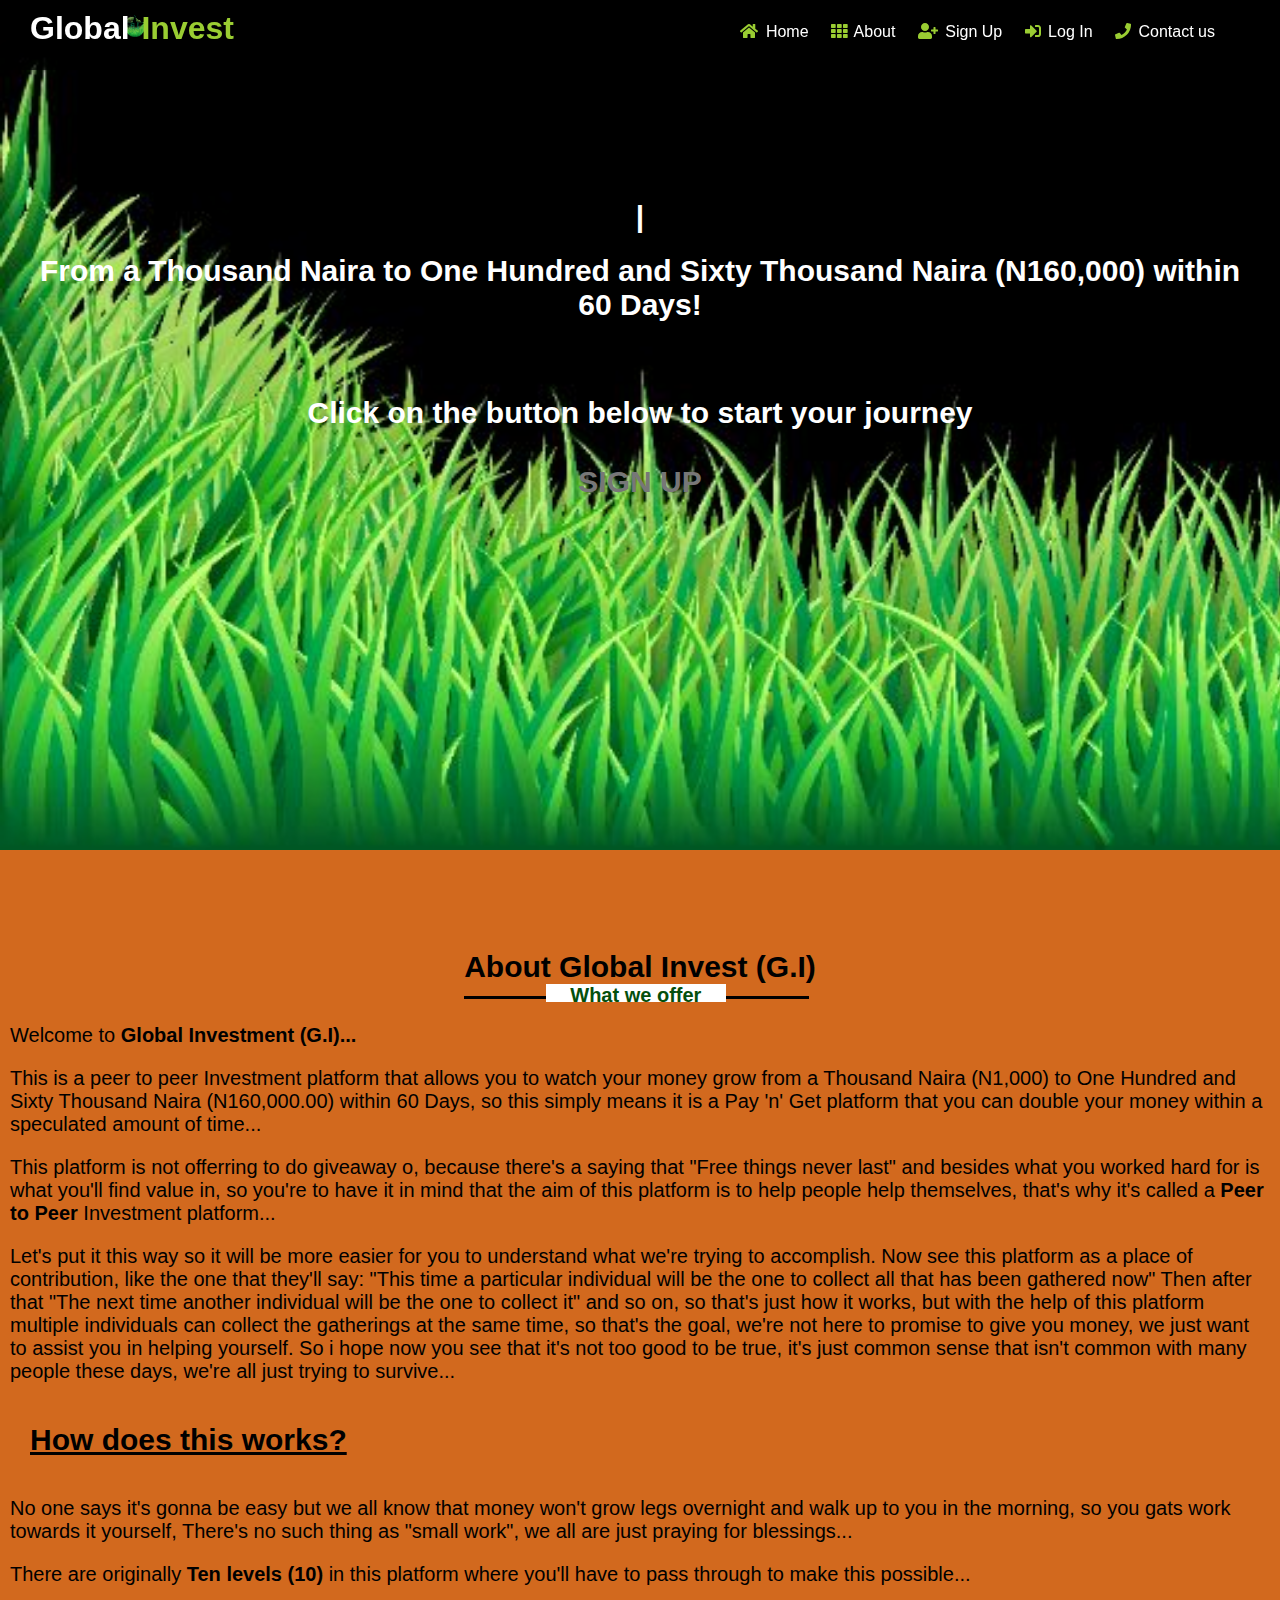
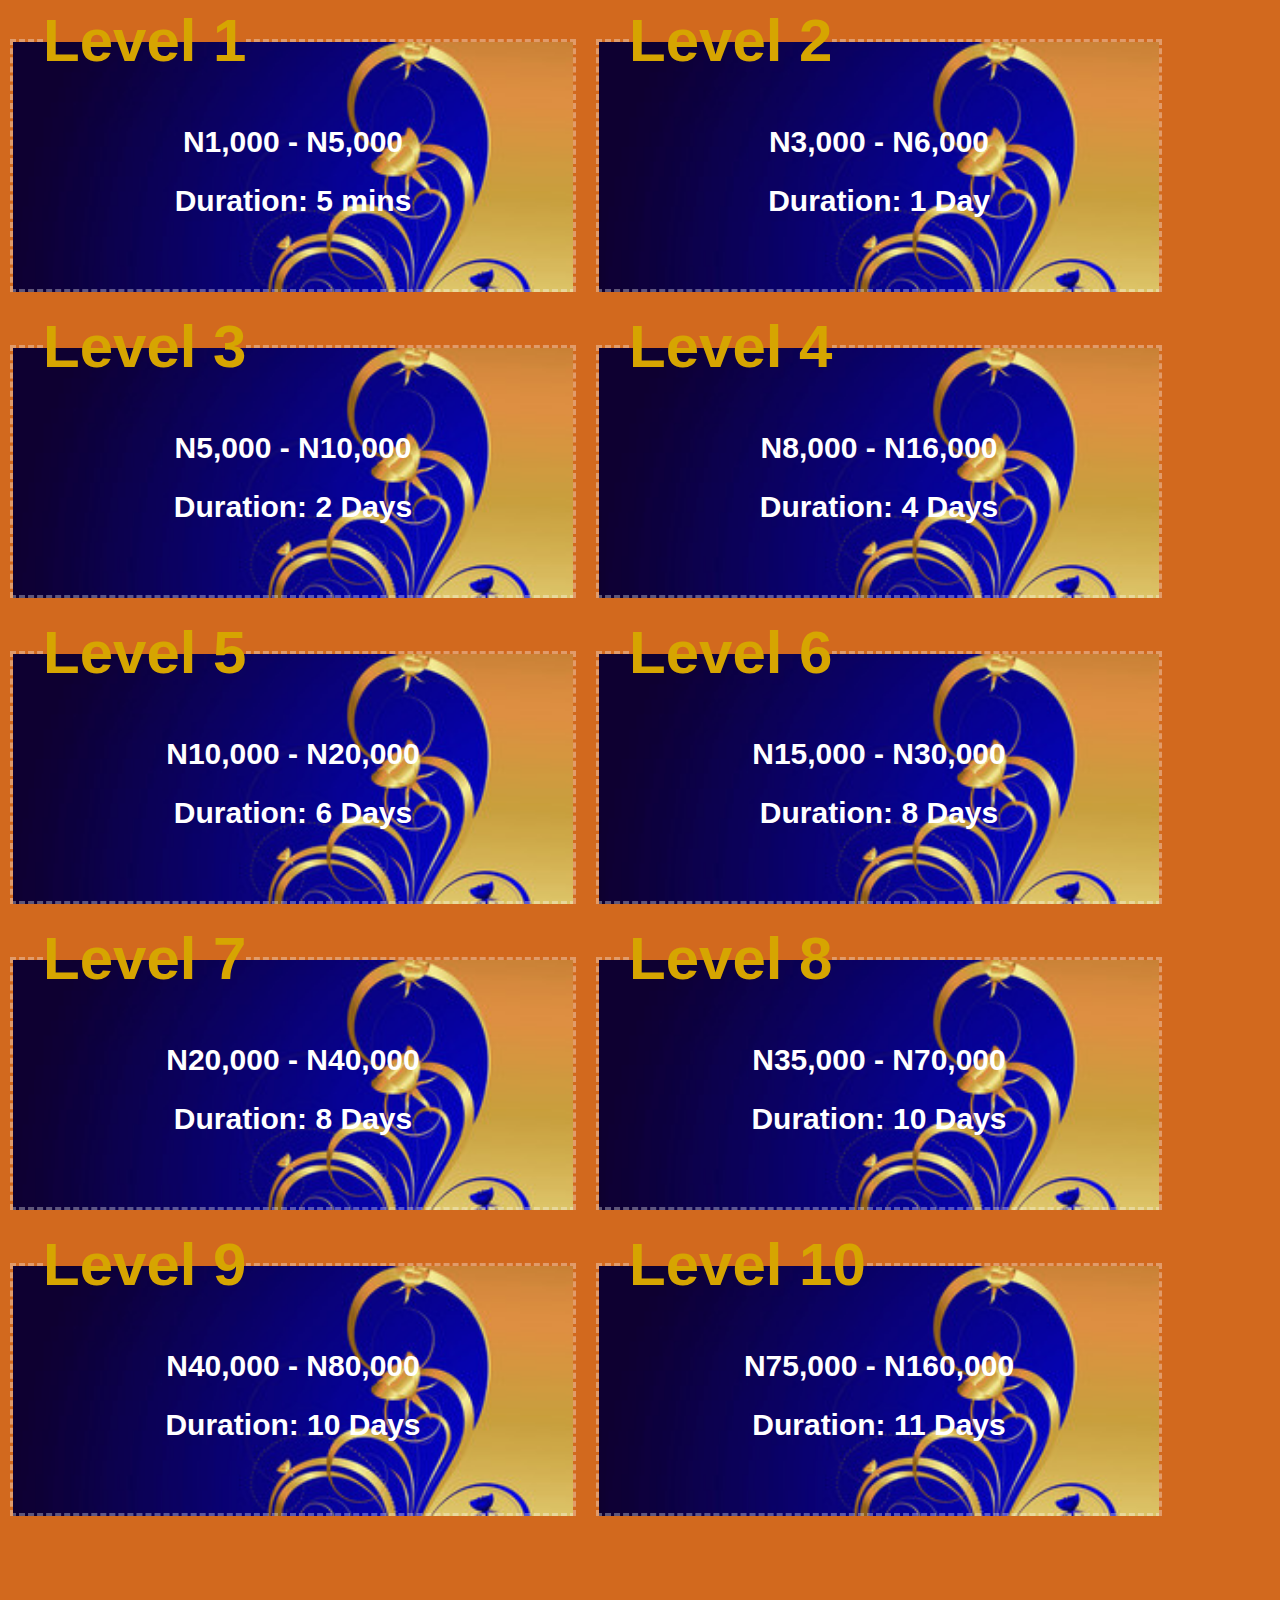
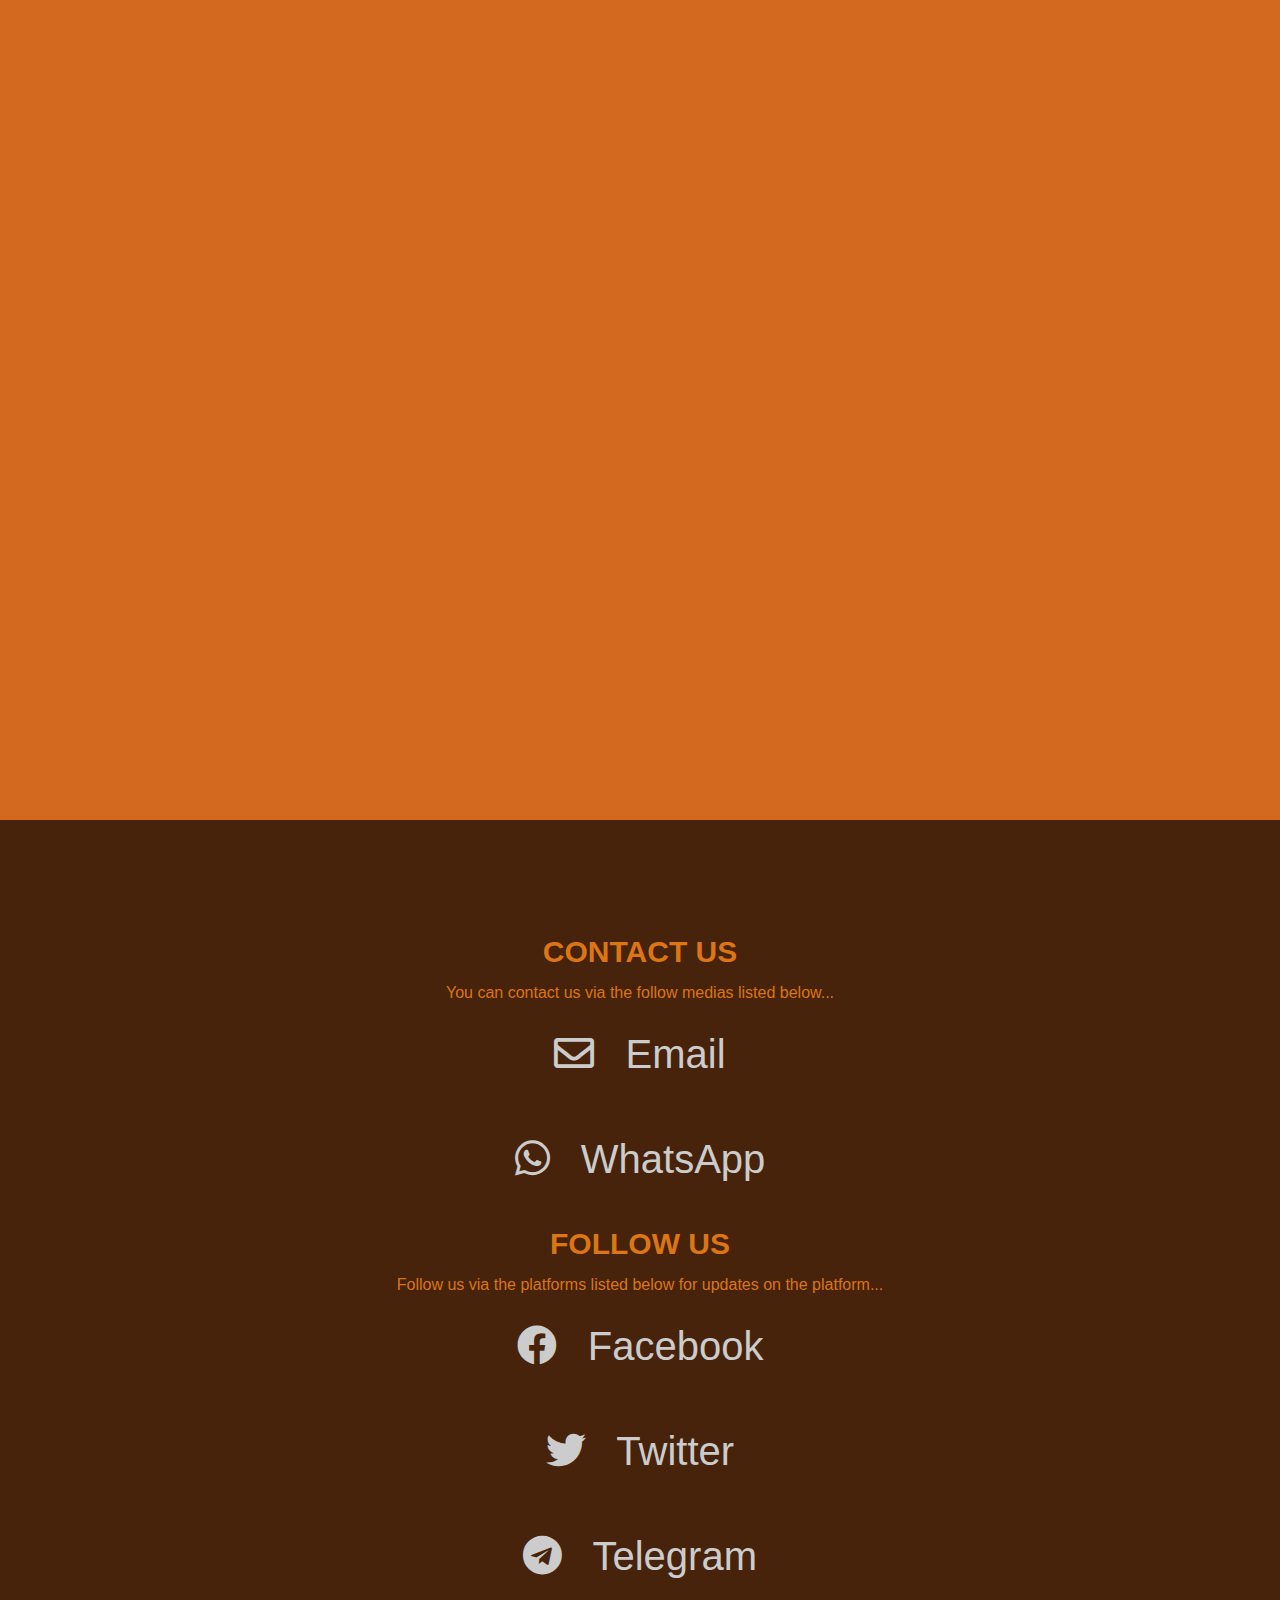
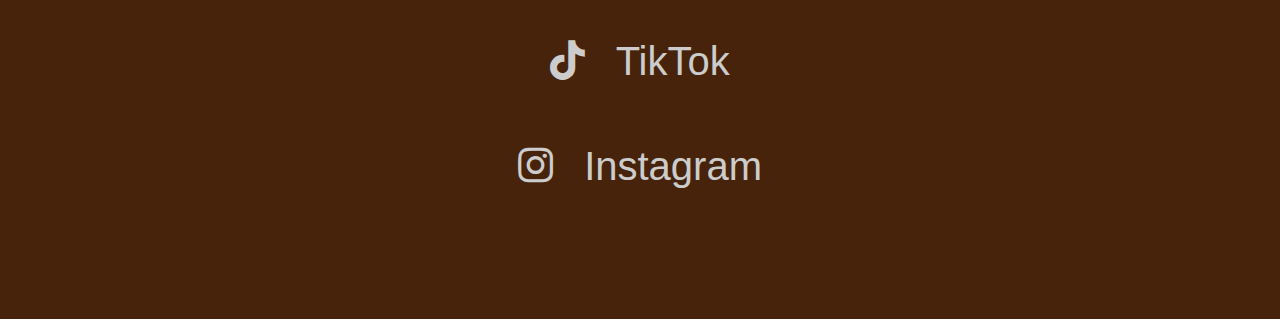
==== HTML/index.htm @ 29e41bbc "Global" ====
<!DOCTYPE html>
<html lang="en">

<head>
    <meta charset="UTF-8">
    <meta name="viewport" content="width=device-width, initial-scale=1.0">
    <meta http-equiv="X-UA-Compatible" content="ie=edge">
    <title>Home</title>
    <link rel="stylesheet" href="../CSS/index.css">
    <link rel="stylesheet" href="../CSS/fontawesome-free-5.15.4-web/css/all.min.css">
    <link rel="icon" href="../Images/G.I">
    <script src="../Scripts/JS/jquery-3.5.1.min.js"></script>
    <script src="../Scripts/JS/typed.min.js"></script>
</head>

<body>
    <header>
        <div id="b">
            <span class="fa fa-bars" id="hom" title="Navigations"></span>
            <nav class="links" id="aft">
                <a href="#home" title="Home">
                    <span class="fa fa-home"></span> Home</a>
                <a href="#about" title="About us">
                    <span class="fa fa-th"></span> About</a>
                <a href="#" title="Create an Account" class="psignUp" onclick="signUp()">
                    <span class="fa fa-user-plus"></span> Sign Up</a>
                <a href="#" title="Already have an Account?" onclick="signIn()">
                    <span class="fa fa-sign-in-alt"></span> Log In</a>
                <a href="#contact" title="Contact us">
                    <span class="fa fa-phone"></span> Contact us</a>
            </nav>
        </div>
        <div id="div">
            <img src="../Images/G.I" alt="g.i" width="20px" id="logo">
            <h1> Global
                <span>Invest</span>
            </h1>
            <!-- <span class="fa fa-list" id="home"></span> -->
            <nav class="b">
                <a href="#home" title="Home">
                    <span class="fa fa-home"></span> Home</a>
                <a href="#about" title="About us">
                    <span class="fa fa-th"></span> About</a>
                <a href="#" title="Create an Account" class="psignUp" onclick="signUp()">
                    <span class="fa fa-user-plus"></span> Sign Up</a>
                <a href="#" title="Already have an Account?" onclick="signIn()">
                    <span class="fa fa-sign-in-alt"></span> Log In</a>
                <a href="#contact" title="Contact us">
                    <span class="fa fa-phone"></span> Contact us</a>
            </nav>
        </div>
    </header>
    <div id="accounts">
        <div class="signUp">
            <div class="closeb">
                <span class="fa fa-times" onclick="cPopUp()"></span>
            </div>
            <form action="profilePage.htm">
                <fieldset>
                    <legend>Create an Account</legend>
                    <label for="fname">First Name:
                        <input type="text" placeholder="Input firstname here..." required>
                    </label>
                    <label for="mname">Middle Name:
                        <input type="text" placeholder="Input middle here...">
                    </label>
                    <label for="fname">Last Name:
                        <input type="text" placeholder="Input lastname here..." required>
                    </label>
                    <label for="number">Phone Number:
                        <input type="number" placeholder="Input phone No here..." required>
                    </label>
                    <label for="email">Email Address:
                        <input type="email" placeholder="Enter Email here..." required>
                    </label>
                    <label for="ref">Referral code:
                        <input type="text" placeholder="Enter referal code here...">
                    </label>
                    <label for="uname">Username:
                        <input type="text" placeholder="Input prefered username here..." required>
                    </label>
                    <label for="pass">Password:
                        <input type="password" placeholder="Input a unique password here..." required>
                    </label>
                    <label for="cpass">Confirm Password:
                        <input type="password" placeholder="Confirm your unique password here..." required>
                    </label>
                    <label for="submit">
                        <input type="submit" value="Sign Up" class="sign">
                    </label>
                    <p>Already have an Account?
                        <a href="#" onclick="signIn()">Sign In</a>
                    </p>
                </fieldset>
            </form>
        </div>
        <div class="signIn">
            <div class="closeb">
                <span class="fa fa-times" onclick="cPopUp()"></span>
            </div>
            <form action="profilePage.htm">
                <fieldset>
                    <legend>Sign In</legend>
                    <label for="uname">Username:
                        <input type="text" placeholder="Input your username here..." required>
                    </label>
                    <label for="pass">Password:
                        <input type="password" placeholder="Input your password here..." required>
                    </label>
                    <input type="submit" value="Sign In" class="sign">
                    </label>
                    <p>
                        <a href="#" id="fPW">Forgotten Password?</a>
                    </p>
                    <p>Don't have an Account?
                        <a href="#" onclick="signUp()">Sign Up</a>
                    </p>
                </fieldset>
            </form>
        </div>
    </div>
    <section id="home">
        <h1 class="typ"></h1>
        <p>From a Thousand Naira to One Hundred and Sixty Thousand Naira (N160,000) within 60 Days!</p>
        <br>

        <p>Click on the button below to start your journey</p>
        <a href="#" id="hSignUp" class="hSignUp-white hSignUp-animation psignUp" onclick="signUp()">Sign Up</a>
    </section>
    <section id="about">
        <h1 id="fh1">About Global Invest (G.I)</h1>
        <p>Welcome to
            <b>Global Investment (G.I)...</b>
        </p>
        <p>This is a peer to peer Investment platform that allows you to watch your money grow from a Thousand Naira (N1,000)
            to One Hundred and Sixty Thousand Naira (N160,000.00) within 60 Days, so this simply means it is a Pay 'n' Get
            platform that you can double your money within a speculated amount of time...</p>
        <p>This platform is not offerring to do giveaway o, because there's a saying that "Free things never last" and besides
            what you worked hard for is what you'll find value in, so you're to have it in mind that the aim of this platform
            is to help people help themselves, that's why it's called a
            <b>Peer to Peer</b> Investment platform...</p>
        <p>Let's put it this way so it will be more easier for you to understand what we're trying to accomplish. Now see this
            platform as a place of contribution, like the one that they'll say: "This time a particular individual will be
            the one to collect all that has been gathered now" Then after that "The next time another individual will be
            the one to collect it" and so on, so that's just how it works, but with the help of this platform multiple individuals
            can collect the gatherings at the same time, so that's the goal, we're not here to promise to give you money,
            we just want to assist you in helping yourself. So i hope now you see that it's not too good to be true, it's just common
            sense that isn't common with many people these days, we're all just trying to survive...</p>
        <h2 id="fh2">How does this works?</h2>
        <p>No one says it's gonna be easy but we all know that money won't grow legs overnight and walk up to you in the morning,
            so you gats work towards it yourself, There's no such thing as "small work", we all are just praying for blessings...</p>
        <p>There are originally
            <b>Ten levels (10)</b> in this platform where you'll have to pass through to make this possible...</p>
        <div id="levels">
            <fieldset>
                <legend>
                    <h1>Level 1</h1>
                </legend>
                <p>N1,000 - N5,000</p>
                <p>Duration: 5 mins</p>
            </fieldset>
            <fieldset>
                <legend>
                    <h1>Level 2</h1>
                </legend>
                <p>N3,000 - N6,000</p>
                <p>Duration: 1 Day</p>
            </fieldset>
            <fieldset>
                <legend>
                    <h1>Level 3</h1>
                </legend>
                <p>N5,000 - N10,000</p>
                <p>Duration: 2 Days</p>
            </fieldset>
            <fieldset>
                <legend>
                    <h1>Level 4</h1>
                </legend>
                <p>N8,000 - N16,000</p>
                <p>Duration: 4 Days</p>
            </fieldset>
            <fieldset>
                <legend>
                    <h1>Level 5</h1>
                </legend>
                <p>N10,000 - N20,000</p>
                <p>Duration: 6 Days</p>
            </fieldset>
            <fieldset>
                <legend>
                    <h1>Level 6</h1>
                </legend>
                <p>N15,000 - N30,000</p>
                <p>Duration: 8 Days</p>
            </fieldset>
            <fieldset>
                <legend>
                    <h1>Level 7</h1>
                </legend>
                <p>N20,000 - N40,000</p>
                <p>Duration: 8 Days</p>
            </fieldset>
            <fieldset>
                <legend>
                    <h1>Level 8</h1>
                </legend>
                <p>N35,000 - N70,000</p>
                <p>Duration: 10 Days</p>
            </fieldset>
            <fieldset>
                <legend>
                    <h1>Level 9</h1>
                </legend>
                <p>N40,000 - N80,000</p>
                <p>Duration: 10 Days</p>
            </fieldset>
            <fieldset>
                <legend>
                    <h1>Level 10</h1>
                </legend>
                <p>N75,000 - N160,000</p>
                <p>Duration: 11 Days</p>
            </fieldset>
        </div>
    </section>
    <section class="contact" id="contact">
        <h1>Contact Us</h1>
        <p>You can contact us via the follow medias listed below...</p>
        <nav id="contacts">
            <div>

                <a href="#">
                    <i class="far fa-envelope"></i>
                    Email
                </a>

            </div>
            <div>

                <a href="#">
                    <i class="fab fa-whatsapp"></i>
                    WhatsApp
                </a>

            </div>
            <h1>Follow Us</h1>
            <p>Follow us via the platforms listed below for updates on the platform...</p>
            <div>

                <a href="#">
                    <i class="fab fa-facebook"></i>
                    Facebook
                </a>

            </div>
            <div>

                <a href="#">
                    <i class="fab fa-twitter"></i>
                    Twitter
                </a>

            </div>
            <div>

                <a href="#">
                    <i class="fab fa-telegram"></i>
                    Telegram
                </a>

            </div>
            <div>

                <a href="#">
                    <i class="fab fa-tiktok"></i>
                    TikTok
                </a>

            </div>
            <div>

                <a href="#">
                    <i class="fab fa-instagram"></i>
                    Instagram
                </a>

            </div>
        </nav>
    </section>


    <section id="forgottenPass" class="close">

        <div id="fTopPart">
            <aside>
                <p id="bckforgottenPass">
                    <span class="fas fa-chevron-left"></span> Forgotten Password
                </p>
            </aside>
            <h1>Find your Account</h1>
            <div>
                <form action="#">
                    <div id="numPart">
                        <p>Enter your phone number</p>
                        <div>
                            <input type="number" placeholder="Enter phone No:..." required>
                        </div>
                    </div>
                    <div id="emailPart">
                        <p>Enter your Email Address</p>
                        <div>
                            <input type="email" placeholder="Enter Email Address:..." required>
                        </div>
                    </div>
                    <div>
                        <input type="submit" value="Search" id="srchAccount">
                    </div>
                    <div class="slinks" id="byEmail">
                        <a href="#" id="sbyEmail">Search by your Email instead</a>
                    </div>
                    <div class="slinks" id="byNumber">
                        <a href="#" id="sbyPhone">Search by phone number</a>
                    </div>
                </form>
            </div>
        </div>
    </section>




    <script src="../Scripts/JS/index.js"></script>
    <script src="../Scripts/JS/typ.js" defer></script>

</body>

</html>
---- CSS/index.css ----
/* Global Section */

* {
    margin: 0;
    padding: 0;
    font-family: sans-serif;
}

html {
    scroll-behavior: smooth;
}

body {
    background-color: chocolate;
}

section {
    padding: 100px 0;
    width: 100%;
    flex-wrap: wrap;
}

a {
    color: #ccc;
}

/* header Section */

header {
    display: flex;
    width: 100%;
    height: 50px;
    background-color: #000000aa;
    position: fixed;
    padding: 10px 20px;
    color: white;
    z-index: 999;
}

header h1 {
    left: 30px;
    position: absolute;
    font-family: sans-serif;
}

header span {
    color: yellowgreen;
    padding: 3px;
}

.b {
    position: absolute;
    right: 90px;
    top: 20px;
}

header a {
    text-decoration: none;
    color: white;
    margin-right: 15px;
}

header a:hover {
    color: #e85608;
}

header a:hover span {
    color: #e85608;
}

#logo {
    position: absolute;
    left: 125px;
    top: 15px;
}

#hom {
    font-size: 30px;
    margin: 8px;
    right: 56px;
    position: absolute;
    color: blanchedalmond;
    top: 7px;
    padding: 5px;
    border-radius: 5px;
    transition: all 0.5s ease-in-out;
}

#hom:hover {
    background: #058c10;
    cursor: pointer;
}

.links {
    display: none;
    width: 100%;
    height: 100%;
    position: fixed;
    top: 0;
    left: 0;
    z-index: 999;
}

.links a {
    display: block;
    padding: 60px;
    background-color: #000000aa;
    color: #fff;
    width: 100%;
    transition: 0.5s;
    text-align: center;
    font-size: 20px;
    font-weight: bold;
    z-index: 999;
}

.links span {
    left: 10px;
    color: #fff;
    position: absolute;
}

.links a:hover {
    color: #e85608;
}

#b {
    display: none;
}

/* Accounts Section */

.signUp label, .signIn label {
    display: block;
    font-size: 25px;
    font-weight: bold;
    margin: 5px;
}

.signUp input, .signIn input {
    width: 280px;
    padding: 10px;
    padding-right: 20px;
    background: transparent;
    border: none;
    border-bottom: 1px solid green;
    font-size: 20px;
    color: crimson;
}

.signUp input:focus, .signIn input:focus {
    outline: none;
}

.signUp {
    display: none;
}

.signIn {
    display: none;
}

.signUp, .signIn {
    justify-content: center;
    background: #000000aa;
    width: 50%;
    position: fixed;
    z-index: 50;
    left: 25%;
    transition: 0.5s;
    border-radius: 20px;
    margin-top: 60px;
    padding: 50px 10px;
    overflow: hidden;
    color: chartreuse
}

.signUp legend, .signIn legend {
    font-size: 25px;
    text-align: center;
    font-weight: bold;
}

.signUp fieldset, .signIn fieldset {
    width: 100%;
}

.signUp .sign, .signIn .sign {
    background: #47fa2c;
    border-radius: 20px;
    padding-left: 20px;
    color: #fff;
    transition: all 0.5s ease-in-out;
    margin-left: 20%;
}

.signUp .sign:hover, .signIn .sign:hover {
    transform: scale(1.2);
    background: transparent;
    color: #47fa2c;
    cursor: pointer;
    font-weight: bold;
    transform: translateY(-3px);
    box-shadow: 0 15px #00000033;
}

.closeb {
    position: absolute;
    right: 10px;
    top: 10px;
    font-size: 30px;
    color: crimson;
    cursor: pointer;
}

.signUp p, .signIn p {
    text-align: center;
    margin: 5px;
}

/* Home Section */

#home {
    background: url('../Images/JuneMontage (13)-1.jpg') no-repeat;
    background-size: cover;
    width: 100%;
    height: 50vh;
    padding: 200px 0px;
    text-align: center;
    font-size: 30px;
    color: rgb(255, 255, 255);
    position: relative;
    font-weight: 800;
}

#home h1 {
    animation: moveInRight 2s ease-in;
}

#home p {
    padding: 20px;
    animation: comeIn 1s linear;
    animation: moveInLeft 2s ease-in;
}

#hSignUp:link, #hSignUp:visited {
    text-decoration: none;
    text-transform: uppercase;
    padding: 15px 40px;
    display: inline-block;
    border-radius: 100px;
    transition: all .2;
    position: relative;
}

#hSignUp:hover {
    transform: translateY(-3px);
    box-shadow: 0 15px #00000033;
    color: #fff;
    background: transparent;
}

#hSignUp:active {
    transform: translateY(-1px);
    box-shadow: 0 10px rgba(0, 0, 0, .2);
}

.hSignUp-white {
    /* background: #fff; */
    color: #777;
}

#hSignUp::after {
    content: "";
    width: 100%;
    height: 100%;
    border-radius: 100px;
    display: inline-block;
    position: absolute;
    top: 0;
    left: 0;
    z-index: -1;
    transition: all .4s;
}

.hSignUp-white::after {
    background-color: #fff;
}

#hSignUp:hover::after {
    transform: scaleX(1.4) scaleY(1.6);
    opacity: 0;
}

.hSignUp-animation {
    /* animation: moveInBottom 1s ease-out 0.75s; */
    animation: beat 1s linear infinite;
    animation-fill-mode: backwards;
}

/* About Section */

#about {
    height: 330vh;
    background: url('../images/1769 - Copy.jpg') no-repeat;
    background-size: cover;
    font-size: 20px;
    color: #000000;
}

#about p {
    padding: 10px;
}

#about #fh1 {
    text-align: center;
    font-size: 30px;
    font-weight: bolder;
    margin-bottom: 30px;
    position: relative;
}

#about #fh1::before {
    content: "";
    position: absolute;
    width: 345px;
    height: 3px;
    background: black;
    bottom: -15px;
    z-index: 1;
}

#about #fh1::after {
    content: "What we offer";
    position: absolute;
    width: 180px;
    background: White;
    bottom: -18px;
    font-size: 20px;
    margin-left: -270px;
    height: 18px;
    z-index: 1;
    color: #044f0c;
}

#about #fh2 {
    text-decoration: underline;
    padding: 30px;
}

#levels p {
    text-align: center;
    padding-bottom: 15px;
}

#levels h1 {
    color: #d6a501;
    font-weight: 700;
}

#levels fieldset {
    padding: 40px 30px;
    margin-bottom: 15px;
    font-size: 30px;
    background: url('../Images/royal-golden-floral-background_Mk03532__thumb.jpg') no-repeat;
    background-size: cover;
    color: #ffffff;
    font-weight: bold;
    border: 3px dashed #ffffff56;
    margin: 10px;
    float: left;
    width: 500px;
    height: 200px;
}

/* Contact Section */

#contact {
    background: #000000aa;
    text-align: center;
    color: #dc7514;
}

#contact h1 {
    text-align: center;
    font-size: 30px;
    text-transform: uppercase;
    padding: 15px;
}

#contact div {
    display: flex;
    justify-content: center;
}

#contact div a {
    padding: 30px;
    font-size: 40px;
    text-decoration: none;
    width: 100%;
    text-align: center;
    transition: all 0.5s ease-in-out;
}

#contact div a i {
    padding-right: 20px;
}

#contact div a:hover {
    color: #dc7514;
    background: bisque;
}

/* Take Away */

#forgottenPass input {
    padding: 15px;
    width: 60%;
    border: 2px dashed peru;
    border-radius: 10px;
    background: transparent;
    color: #fff;
    text-align: center
}

#forgottenPass input:focus {
    outline: none;
}

#forgottenPass #srchAccount {
    margin-left: 15%;
    color: #ccc;
    background: #555;
    border: 2px dashed #3d2002;
    transition: all 0.5s ease-in-out;
}

#forgottenPass #srchAccount:hover {
    transform: scale(1.1);
    transition: all 0.5s ease-in-out;
    background: transparent;
    color: #555;
}

#forgottenPass #srchAccount:active {
    transform: translateX(-10px);
}

#forgottenPass #fTopPart {
    margin-top: 70px;
}

#forgottenPass .slinks {
    text-align: center;
}

#forgottenPass a {
    color: blue;
}

#emailPart, #byNumber {
    display: none;
}

#forgottenPass aside p {
    font-size: 22px;
    color: #435750;
    cursor: pointer;
}

#forgottenPass aside {
    margin-bottom: 50px;
    z-index: 9;
    background: inherit;
    width: 100%;
}

#forgottenPass aside p span {
    padding-right: 20px;
}

#forgottenPass {
    width: 100%;
    height: 100%;
    z-index: 99;
    top: 0;
    position: fixed;
    background: inherit;
    transition: all 0.5s ease-in-out;
    color: inherit;
    overflow: auto;
    -webkit-overflow-scrolling: touch;
    background: rgba(0, 0, 0, 0.467);
}

#forgottenPass.close {
    width: 0px;
    height: 0px;
    transition: all 0.5s ease-in-out;
}

#forgottenPass.close aside {
    display: none;
}

#forgottenPass div {
    position: relative;
    box-shadow: 1px 2px 4px #eeeded80;
    margin: 10px;
    background: black;
    padding: 10px;
    border-radius: 10px;
    color: #fff;
}

/* Animation Section */

@keyframes moveInLeft {
    0% {
        opacity: 0;
        transform: translateX(-100%);
    }
    60% {
        transform: rotate(180deg);
    }
    80% {
        transform: translateX(10px);
    }
    100% {
        opacity: 1;
        transform: translate(0);
    }
}

@keyframes beat {
    5% {
        background: red;
    }
    10% {
        background: orange;
    }
    10% {
        background: yellow;
    }
    15% {
        background: green;
    }
    40% {
        background: blue;
    }
    50% {
        transform: scale(1.5);
    }
    60% {
        background: indigo;
    }
    100% {
        background: violet;
    }
}

@keyframes moveInRight {
    0% {
        opacity: 0;
        transform: translatex(100%);
    }
    80% {
        transform: translateX(-10px);
    }
    100% {
        opacity: 1;
        transform: translate(0);
    }
}

@keyframes moveInBottom {
    0% {
        opacity: 0;
        transform: translateY(100%);
    }
    50% {
        transform: scale(1.5);
    }
    100% {
        opacity: 1;
        transform: translate(0);
    }
}

/* Responsiveness */

@media(max-width: 1250px) {
    #levels fieldset {
        padding: 30px 30px;
        width: 400px;
        height: 210px;
    }
}

@media(max-width: 1050px) {
    #levels fieldset {
        padding: 30px 10px;
        width: 400px;
        height: 210px;
    }
}

@media(max-width: 950px) {
    #levels fieldset {
        padding: 20px 10px;
        width: 370px;
        height: 210px;
    }
}

@media(max-width: 850px) {
    .b {
        font-size: 12px;
        right: 50px;
    }
    .signUp, .signIn {
        width: 100%;
        left: 0;
    }
    .signUp label, .signIn label {
        font-size: 15px;
    }
    .closeb {
        right: 30px;
    }
    #levels fieldset {
        padding: 20px 10px;
        width: 350px;
        height: 200px;
    }
}

@media(max-width: 845px) {
    #levels fieldset {
        padding: 20px 10px;
        width: 300px;
        height: 210px;
    }
}

@media(max-width: 800px) {
    .b {
        font-size: 12px;
        right: 50px;
    }
    #levels fieldset {
        padding: 20px 10px;
        width: 90%;
        height: 210px;
    }
    #about {
        height: 570vh;
    }
}

@media(max-width: 700px) {
    /* Home */
    #home {
        height: 40vh;
    }
    #home h1 {
        font-size: 28px;
        height: 40px;
    }
    #home p {
        font-size: 25px;
        height: 100px;
    }
    #hSignUp:link, #hSignUp:visited {
        padding: 10px 20px;
        font-size: 15px;
    }
    .b {
        display: none;
    }
    #b {
        display: block;
    }
    /* About */
    #about {}
    #about #fh1 {
        font-size: 25px;
    }
    #about #fh1::before {
        content: "";
        width: 245px;
        height: 3px;
        background: black;
        margin-left: 20px;
    }
    #about #fh1::after {
        content: "What we offer";
        font-size: 15px;
        margin-left: -240px;
    }
}

@media(max-width: 690px) {
    .b {
        font-size: 12px;
        right: 50px;
    }
}

@media(max-width: 680px) {
    body {
        background-color: lightgreen;
    }
    #accounts {
        width: 100%;
        left: 0;
    }
    #contact {
        color: #47fa2c;
    }
    #contact div a:hover {
        color: #14dc1b;
        background: bisque;
    }
}

@media (max-width: 550px) {
    #about {
        height: 460vh;
    }
    #about p {
        font-size: 18px;
    }
    #levels p {
        font-size: 25px;
        padding-bottom: 5px;
    }
    #levels h1 {
        color: #d6a501;
        font-weight: 700;
        font-size: 30px;
    }
    #levels fieldset {
        width: 450px;
        height: 150px;
    }
}

@media (max-width: 510px) {
    #about {
        height: 470vh;
    }
    #levels fieldset {
        width: 400px;
        height: 150px;
    }
}

@media (max-width: 450px) {
    #about {
        height: 480vh;
    }
}

@media (max-width: 460px) {
    #levels fieldset {
        width: 350px;
        height: 150px;
    }
}

@media (max-width: 405px) {
    #about {
        height: 490vh;
    }
    #levels fieldset {
        width: 330px;
        height: 140px;
    }
}

@media(max-width: 380px) {
    #home p {
        font-size: 20px;
        height: 100px;
    }
}
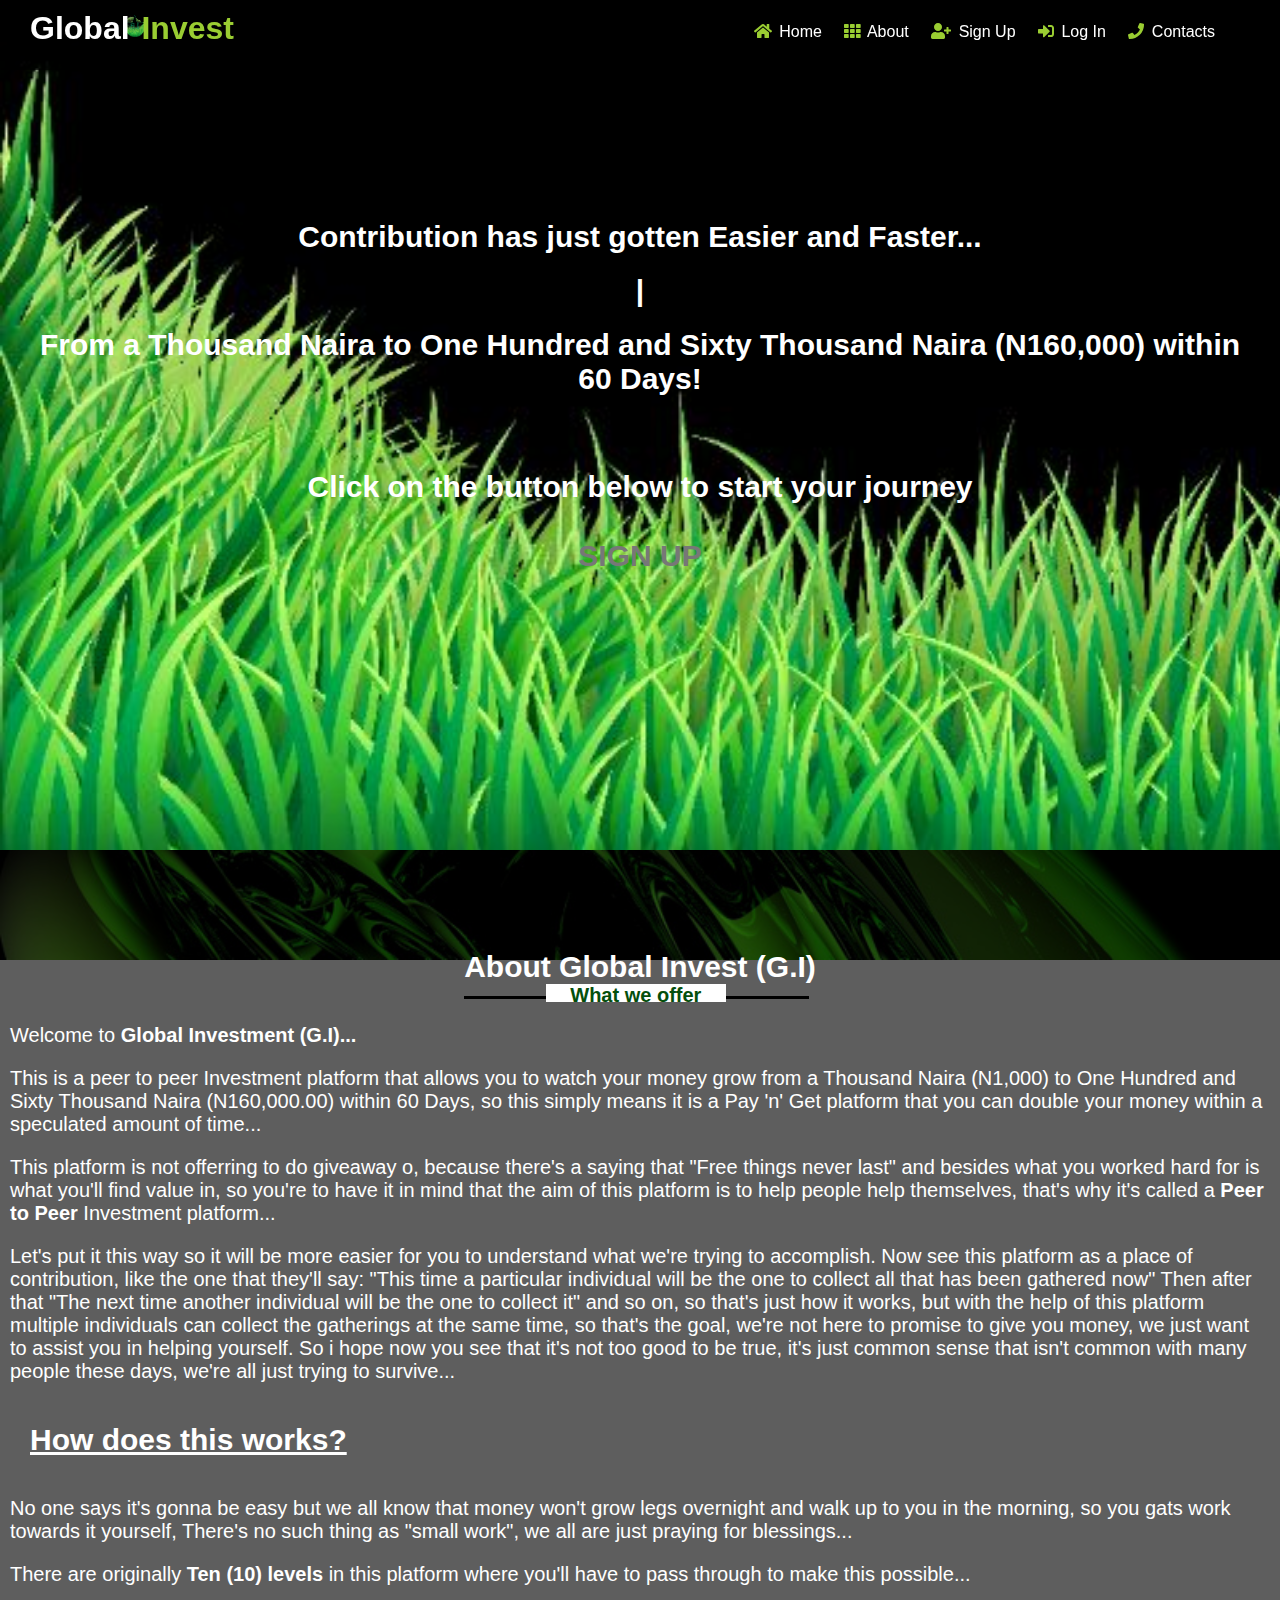
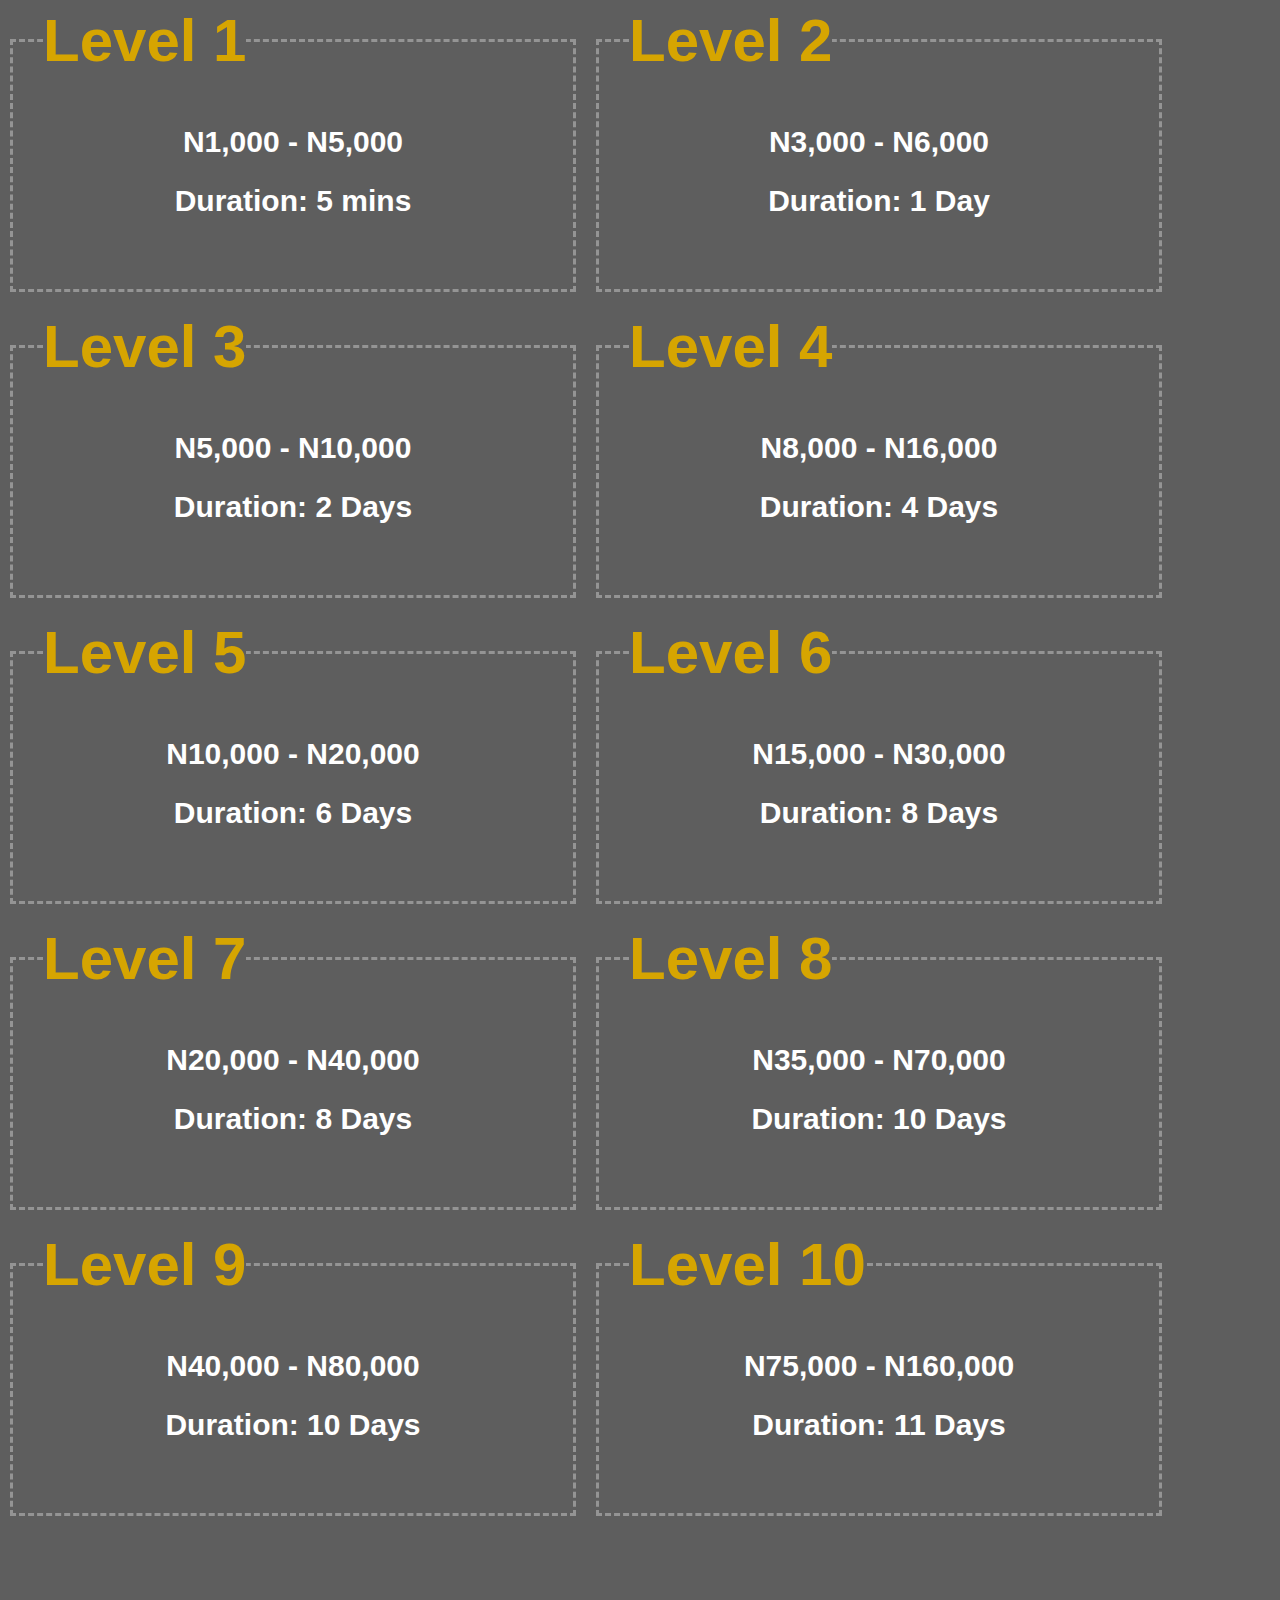
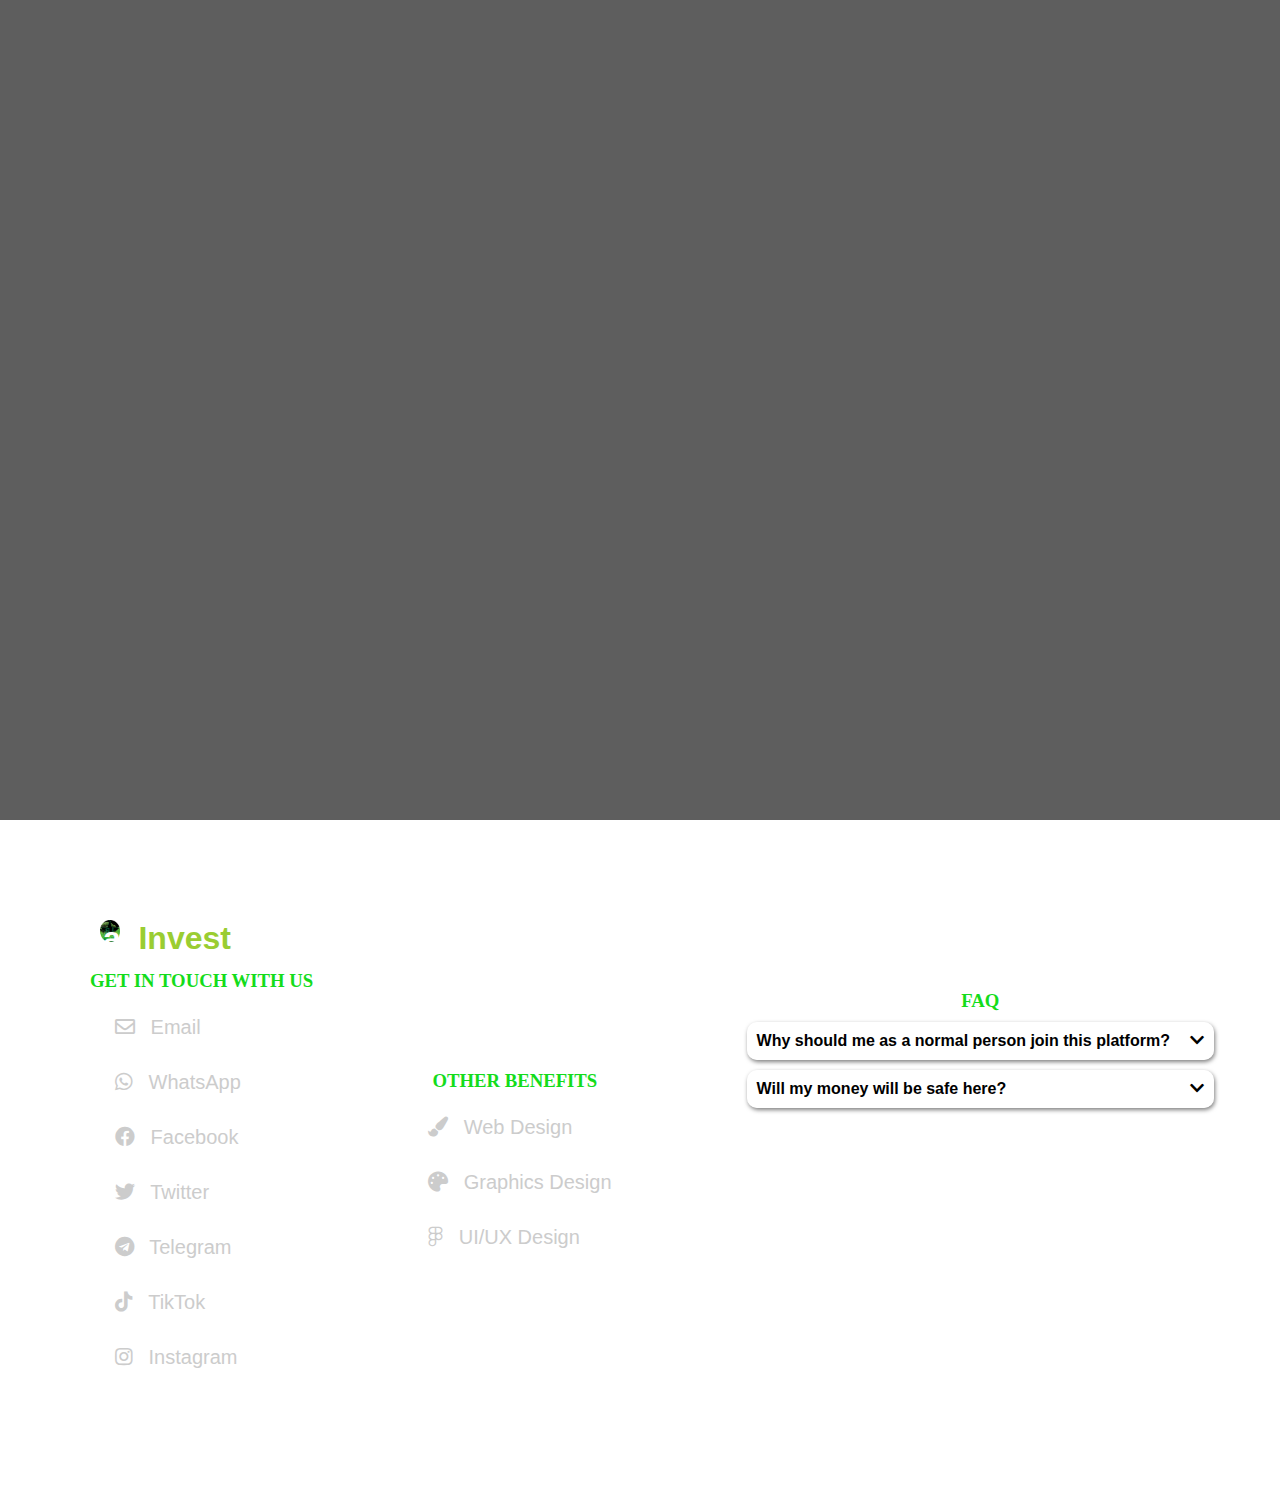
==== commit ef51aff5: "changes" ====
--- a/HTML/index.htm
+++ b/HTML/index.htm
@@ -27,12 +27,12 @@
                 <a href="#" title="Already have an Account?" onclick="signIn()">
                     <span class="fa fa-sign-in-alt"></span> Log In</a>
                 <a href="#contact" title="Contact us">
-                    <span class="fa fa-phone"></span> Contact us</a>
+                    <span class="fa fa-phone"></span> Contacts</a>
             </nav>
         </div>
         <div id="div">
             <img src="../Images/G.I" alt="g.i" width="20px" id="logo">
-            <h1> Global
+            <h1 class="cName"> Global
                 <span>Invest</span>
             </h1>
             <!-- <span class="fa fa-list" id="home"></span> -->
@@ -46,7 +46,7 @@
                 <a href="#" title="Already have an Account?" onclick="signIn()">
                     <span class="fa fa-sign-in-alt"></span> Log In</a>
                 <a href="#contact" title="Contact us">
-                    <span class="fa fa-phone"></span> Contact us</a>
+                    <span class="fa fa-phone"></span> Contacts</a>
             </nav>
         </div>
     </header>
@@ -55,38 +55,39 @@
             <div class="closeb">
                 <span class="fa fa-times" onclick="cPopUp()"></span>
             </div>
-            <form action="profilePage.htm">
+            <form id="users" method="POST">
+                <span id="message"></span>
                 <fieldset>
                     <legend>Create an Account</legend>
                     <label for="fname">First Name:
-                        <input type="text" placeholder="Input firstname here..." required>
+                        <input type="text" placeholder="Input firstname here..." class="form-control form_data" name="fname" id="fName" required>
                     </label>
                     <label for="mname">Middle Name:
-                        <input type="text" placeholder="Input middle here...">
-                    </label>
-                    <label for="fname">Last Name:
-                        <input type="text" placeholder="Input lastname here..." required>
+                        <input type="text" placeholder="Input middle here..." class="form-control form_data" name="mname" id="mName">
+                    </label>
+                    <label for="lname">Last Name:
+                        <input type="text" placeholder="Input lastname here..." class="form-control form_data"  name="lname" id="lName" required>
                     </label>
                     <label for="number">Phone Number:
-                        <input type="number" placeholder="Input phone No here..." required>
+                        <input type="number" placeholder="Input phone No here..." class="form-control form_data" name="pNo" id="pNo" required>
                     </label>
                     <label for="email">Email Address:
-                        <input type="email" placeholder="Enter Email here..." required>
+                        <input type="email" placeholder="Enter Email here..." class="form-control form_data" name="email" id="email" required>
                     </label>
                     <label for="ref">Referral code:
-                        <input type="text" placeholder="Enter referal code here...">
+                        <input type="text" placeholder="Enter referal code here..." class="form-control form_data" name="reff" id="reff">
                     </label>
                     <label for="uname">Username:
-                        <input type="text" placeholder="Input prefered username here..." required>
+                        <input type="text" placeholder="Input prefered username here..." class="form-control form_data" name="uname" id="uName" required>
                     </label>
                     <label for="pass">Password:
-                        <input type="password" placeholder="Input a unique password here..." required>
+                        <input type="password" placeholder="Input a unique password here..." class="form-control form_data pps" name="password" id="pass" required> <span class="fas fa-eye" id="pps"></span>
                     </label>
                     <label for="cpass">Confirm Password:
-                        <input type="password" placeholder="Confirm your unique password here..." required>
+                        <input type="password" placeholder="Re-write password here..." class="form-control form_data pps" name="cPass" id="cPass"> <span class="fas fa-eye" id="pps1"></span>
                     </label>
                     <label for="submit">
-                        <input type="submit" value="Sign Up" class="sign">
+                        <input type="button" name="signUp" value="Sign Up" class="sign" onclick="save_data(); return false;" id="submita">
                     </label>
                     <p>Already have an Account?
                         <a href="#" onclick="signIn()">Sign In</a>
@@ -98,14 +99,16 @@
             <div class="closeb">
                 <span class="fa fa-times" onclick="cPopUp()"></span>
             </div>
-            <form action="profilePage.htm">
+            <form action="login.php" method="POST">
                 <fieldset>
+
+                <p class="error"></p>
                     <legend>Sign In</legend>
-                    <label for="uname">Username:
-                        <input type="text" placeholder="Input your username here..." required>
+                    <label for="uname">Usernme:
+                        <input type="text" name="uname" placeholder="Input your username here..." required>
                     </label>
                     <label for="pass">Password:
-                        <input type="password" placeholder="Input your password here..." required>
+                        <input type="password" name="password" placeholder="Input your password here..." required id="logPass"> <span class="fas fa-eye" id="pps2"></span>
                     </label>
                     <input type="submit" value="Sign In" class="sign">
                     </label>
@@ -120,6 +123,8 @@
         </div>
     </div>
     <section id="home">
+        
+        <p>Contribution has just gotten Easier and Faster...</p>
         <h1 class="typ"></h1>
         <p>From a Thousand Naira to One Hundred and Sixty Thousand Naira (N160,000) within 60 Days!</p>
         <br>
@@ -150,7 +155,7 @@
         <p>No one says it's gonna be easy but we all know that money won't grow legs overnight and walk up to you in the morning,
             so you gats work towards it yourself, There's no such thing as "small work", we all are just praying for blessings...</p>
         <p>There are originally
-            <b>Ten levels (10)</b> in this platform where you'll have to pass through to make this possible...</p>
+            <b>Ten (10) levels</b> in this platform where you'll have to pass through to make this possible...</p>
         <div id="levels">
             <fieldset>
                 <legend>
@@ -224,15 +229,25 @@
             </fieldset>
         </div>
     </section>
+
+    <!-- Contact Section Starts -->
+    
+  
     <section class="contact" id="contact">
-        <h1>Contact Us</h1>
-        <p>You can contact us via the follow medias listed below...</p>
-        <nav id="contacts">
-            <div>
-
-                <a href="#">
+        <div>
+            <img src="../Images/G.I" alt="g.i" width="20px" class="logo">
+            <h1 class="cName"> Global
+                <span>Invest</span>
+            </h1>
+        </div>
+
+        <div id="contacts">
+            <h3>Get in touch with us</h3>
+            <div>
+
+                <a href="mailto:globalinvestment118@gmail.com">
                     <i class="far fa-envelope"></i>
-                    Email
+                    <span>Email</span>
                 </a>
 
             </div>
@@ -240,33 +255,31 @@
 
                 <a href="#">
                     <i class="fab fa-whatsapp"></i>
-                    WhatsApp
-                </a>
-
-            </div>
-            <h1>Follow Us</h1>
-            <p>Follow us via the platforms listed below for updates on the platform...</p>
-            <div>
-
-                <a href="#">
+                    <span>WhatsApp</span>
+                </a>
+
+            </div>
+            <div>
+
+                <a href="https://web.facebook.com/Global.Invest118">
                     <i class="fab fa-facebook"></i>
-                    Facebook
-                </a>
-
-            </div>
-            <div>
-
-                <a href="#">
+                    <span>Facebook</span>
+                </a>
+
+            </div>
+            <div>
+
+                <a href="https://twitter.com/GlobalInvest118">
                     <i class="fab fa-twitter"></i>
-                    Twitter
-                </a>
-
-            </div>
-            <div>
-
-                <a href="#">
+                    <span>Twitter</span>
+                </a>
+
+            </div>
+            <div>
+
+                <a href="https://t.me/GlobalInvestment118">
                     <i class="fab fa-telegram"></i>
-                    Telegram
+                    <span>Telegram</span>
                 </a>
 
             </div>
@@ -274,20 +287,71 @@
 
                 <a href="#">
                     <i class="fab fa-tiktok"></i>
-                    TikTok
-                </a>
-
-            </div>
-            <div>
-
-                <a href="#">
+                    <span>TikTok</span>
+                </a>
+
+            </div>
+            <div>
+
+                <a href="https://www.instagram.com/global_investment118/">
                     <i class="fab fa-instagram"></i>
-                    Instagram
-                </a>
-
-            </div>
-        </nav>
+                    <span>Instagram</span>
+                </a>
+
+            </div>
+        </div>
+        <div class="ooooo">
+            <h3>Other Benefits</h3>
+            <div>
+                <a href="https://www.globaltechsworld.net/courses-single-post.php?Course_Overview=3?WEB%20Frontend%20and%20BackEnd%20Dev">
+                    <i class="fas fa-paint-brush"></i>
+                    <span>Web Design</span>
+                </a>
+
+            </div>
+            <div>
+                <a href="https://www.globaltechsworld.net/courses-single-post.php?Course_Overview=11?GRAPHICS%20DESIGN%20AND%20MEDIA">
+                    <i class="fas fa-palette"></i>
+                    <span>Graphics Design</span>
+                </a>
+            </div>
+            <div>
+                <a href="https://www.globaltechsworld.net/courses-single-post.php?Course_Overview=29?UI/UX%20Figma%20Web%20AND%20Mobile%20Design">
+                    <i class="fab fa-figma"></i>
+                    <span>UI/UX Design</span>
+                </a>
+            </div>
+        </div>
+        <div class="fac">
+            <h3>FAQ</h3>
+            <div>
+                <h4 class="open1">
+                    Why should me as a normal person join this platform?
+                    <i class="fas fa-chevron-down open" id="open1"></i>
+                </h4>
+                <div class="answer">
+                    <h5>Why not?</h5>
+                    <br>
+                    <p>If you truly are a normal person then why wouldn't you want to earn?. It's been said that you will be
+                        able to earn N160,000 or more within 60 days so why on earth won't you wan't to take it up?, uless
+                        perharps you're the likes of Dangote and the rest sha, then the money might seem too small for you</p>
+                </div>
+            </div>
+            <div>
+                <h4 class="open1">
+                    Will my money will be safe here?
+                    <i class="fas fa-chevron-down open" id="open2"></i>
+
+                </h4>
+                <div class="answer">
+                    <h5>Yeah 100%</h5>
+                    <br>
+                    <p>Although you can never be too sure untill you see for yourself or perhaps others now can you? </p>
+                </div>
+            </div>
+        </div>
     </section>
+
 
 
     <section id="forgottenPass" class="close">
--- a/CSS/index.css
+++ b/CSS/index.css
@@ -11,7 +11,9 @@
 }
 
 body {
-    background-color: chocolate;
+    background: url('../Images/images4.jpg') no-repeat;
+    background-size: cover;
+    background-attachment: fixed;
 }
 
 section {
@@ -34,13 +36,20 @@
     position: fixed;
     padding: 10px 20px;
     color: white;
-    z-index: 999;
-}
-
-header h1 {
+    z-index: 888;
+}
+
+.cName {
     left: 30px;
     position: absolute;
     font-family: sans-serif;
+    color: white;
+    
+}
+
+.cName span {
+    color: yellowgreen;
+    
 }
 
 header span {
@@ -72,6 +81,11 @@
     position: absolute;
     left: 125px;
     top: 15px;
+}
+
+.logo {
+    position: absolute;
+    left: 100px;
 }
 
 #hom {
@@ -98,7 +112,7 @@
     position: fixed;
     top: 0;
     left: 0;
-    z-index: 999;
+    z-index: 888;
 }
 
 .links a {
@@ -111,7 +125,7 @@
     text-align: center;
     font-size: 20px;
     font-weight: bold;
-    z-index: 999;
+    z-index: 888;
 }
 
 .links span {
@@ -145,7 +159,7 @@
     border: none;
     border-bottom: 1px solid green;
     font-size: 20px;
-    color: crimson;
+    color: white;
 }
 
 .signUp input:focus, .signIn input:focus {
@@ -194,6 +208,16 @@
     margin-left: 20%;
 }
 
+#pps, #pps1, #pps2 {
+    cursor: pointer;
+    margin-left: -50px;
+    font-size: 15px;
+    display: none;
+    
+}
+
+
+
 .signUp .sign:hover, .signIn .sign:hover {
     transform: scale(1.2);
     background: transparent;
@@ -223,6 +247,7 @@
 #home {
     background: url('../Images/JuneMontage (13)-1.jpg') no-repeat;
     background-size: cover;
+    background-attachment: fixed;
     width: 100%;
     height: 50vh;
     padding: 200px 0px;
@@ -302,10 +327,11 @@
 
 #about {
     height: 330vh;
-    background: url('../images/1769 - Copy.jpg') no-repeat;
+     background: rgba(0, 0, 0, 0.63) ; /*url('../images/about.jpg') no-repeat; */
     background-size: cover;
+    background-attachment: fixed;
+    color: #fff;    
     font-size: 20px;
-    color: #000000;
 }
 
 #about p {
@@ -362,8 +388,9 @@
     padding: 40px 30px;
     margin-bottom: 15px;
     font-size: 30px;
-    background: url('../Images/royal-golden-floral-background_Mk03532__thumb.jpg') no-repeat;
+    background: url('../Images/image1.png') no-repeat;
     background-size: cover;
+    background-attachment: fixed;
     color: #ffffff;
     font-weight: bold;
     border: 3px dashed #ffffff56;
@@ -371,44 +398,188 @@
     float: left;
     width: 500px;
     height: 200px;
-}
+    font-weight: bold;
+    transition: all 0.5s ease-in-out;
+}
+
+#levels fieldset:hover {
+    color: #d6a501;
+    transform: scale(1.05);
+    /* transform: translateX(14px);     */
+    font-weight: 700;
+}
+
+
 
 /* Contact Section */
 
 #contact {
-    background: #000000aa;
+    background: url('../Images/gi.png') no-repeat;
+    background-size: cover;
+    background-attachment: fixed;
+    display: flex;
+    color: #fff;
+}
+
+#contact h3 {
+    color: #14dc1b;
+    text-transform: uppercase;
+    font-weight: 900;
+    font-family: Pacifico;
     text-align: center;
-    color: #dc7514;
-}
-
-#contact h1 {
-    text-align: center;
-    font-size: 30px;
-    text-transform: uppercase;
-    padding: 15px;
-}
-
-#contact div {
+}
+
+#contact #contacts {
+    margin-left: 90px;
+    margin-top: 50px;
+    /* text-align: center; */
+}
+
+.fac {
+    margin-left: 90px;
+    margin-top: 50px;
+    color: black;
+    background: #ffffff87;
+    padding: 20px;
+    background-attachment: fixed;
+    transition: 0.5s;
+    border-radius: 20px;    
+}
+
+.fac div {
+    position: relative;
+    box-shadow: 1px 2px 4px #00000080;
+    margin: 10px;
+    background: #ffffff95;
+    padding: 10px;
+    border-radius: 10px;
+    transition: 0.5s;
+    
+}
+
+.open, .close {
+    cursor: pointer;
+    float: right;
+    padding-left: 20px;
+    transition: 0.5s;
+    
+}
+
+.open.active {
+    display: none;
+}
+
+.answer {
+    width: 400px;
+    display: none;
+    position: sticky;
+    transition: 0.5s;
+}
+
+.answer.active {
+    width: 400px;
+    display: block;
+    position: sticky;
+    transition: 0.5s;
+}
+
+#contacts div, .ooooo div {
+    margin: 15px;
+    transition: 0.5s;
+    
+    
+}
+
+.ooooo {
+    margin-top: 150px;
+    margin-left: 90px;
+}
+
+#contacts div:hover, .ooooo div:hover {
+    transform: translateX(30px);
+    transition: 0.5s;
+    
+}
+
+#contacts a, .ooooo a {
+    text-decoration: none;
+    display: block;
+    font-size: 20px;
+    color: #ccc;
+}
+
+#contacts a i, .ooooo a i {
+    padding: 10px;
+}
+
+#contacts a:hover i, .ooooo a:hover i {
+    color: #ccc;
+}
+
+#contacts a:hover, .ooooo a:hover {
+    transform: translate(10px);
+    color: yellowgreen;
+
+}
+
+#web {
+    width: 100%;
+    height: 100%;
+    position: fixed;
+    z-index: 999;
+    background-color: #000000bb;
+    background-attachment: fixed;
+    color: #fff;
     display: flex;
     justify-content: center;
-}
-
-#contact div a {
-    padding: 30px;
-    font-size: 40px;
+    top: 0;
+   
+    
+}
+
+#web.close {
+    opacity: 0;
+    width: 0px;
+    height: 0px;
+}
+
+#web div {
+    background: #8a4c00;
+    border-radius: 20px;
+    padding: 25px 30px;
+    width: 50%;
+    height: 30%;
+}
+
+#web #choose {
+    display: inline-flex;
+    justify-content: center;
+}
+
+#choose a {
+    padding: 20px 30px;
     text-decoration: none;
-    width: 100%;
-    text-align: center;
-    transition: all 0.5s ease-in-out;
-}
-
-#contact div a i {
-    padding-right: 20px;
-}
-
-#contact div a:hover {
-    color: #dc7514;
-    background: bisque;
+    border-radius: 10px;
+    margin: 0px 5px;
+    display: inline;
+     width: 70%;
+    height: 10%;
+
+}
+
+#choose a:hover {
+    /* background: bisque; */
+    /* color: #000; */
+    opacity: 70%;
+
+}
+
+#Ogreen{
+    background-color: green;
+}
+
+#Ored{
+    background-color: red;
 }
 
 /* Take Away */
@@ -488,14 +659,15 @@
     background: inherit;
     transition: all 0.5s ease-in-out;
     color: inherit;
-    overflow: auto;
+    overflow: auto; 
     -webkit-overflow-scrolling: touch;
-    background: rgba(0, 0, 0, 0.467);
+    background: #00000077;
 }
 
 #forgottenPass.close {
     width: 0px;
     height: 0px;
+    opacity: 0;
     transition: all 0.5s ease-in-out;
 }
 
@@ -507,7 +679,9 @@
     position: relative;
     box-shadow: 1px 2px 4px #eeeded80;
     margin: 10px;
-    background: black;
+    background: rgba(0, 0, 0, 0.487);
+    background-attachment: fixed;
+    background-size: cover;
     padding: 10px;
     border-radius: 10px;
     color: #fff;
@@ -715,13 +889,6 @@
         width: 100%;
         left: 0;
     }
-    #contact {
-        color: #47fa2c;
-    }
-    #contact div a:hover {
-        color: #14dc1b;
-        background: bisque;
-    }
 }
 
 @media (max-width: 550px) {
